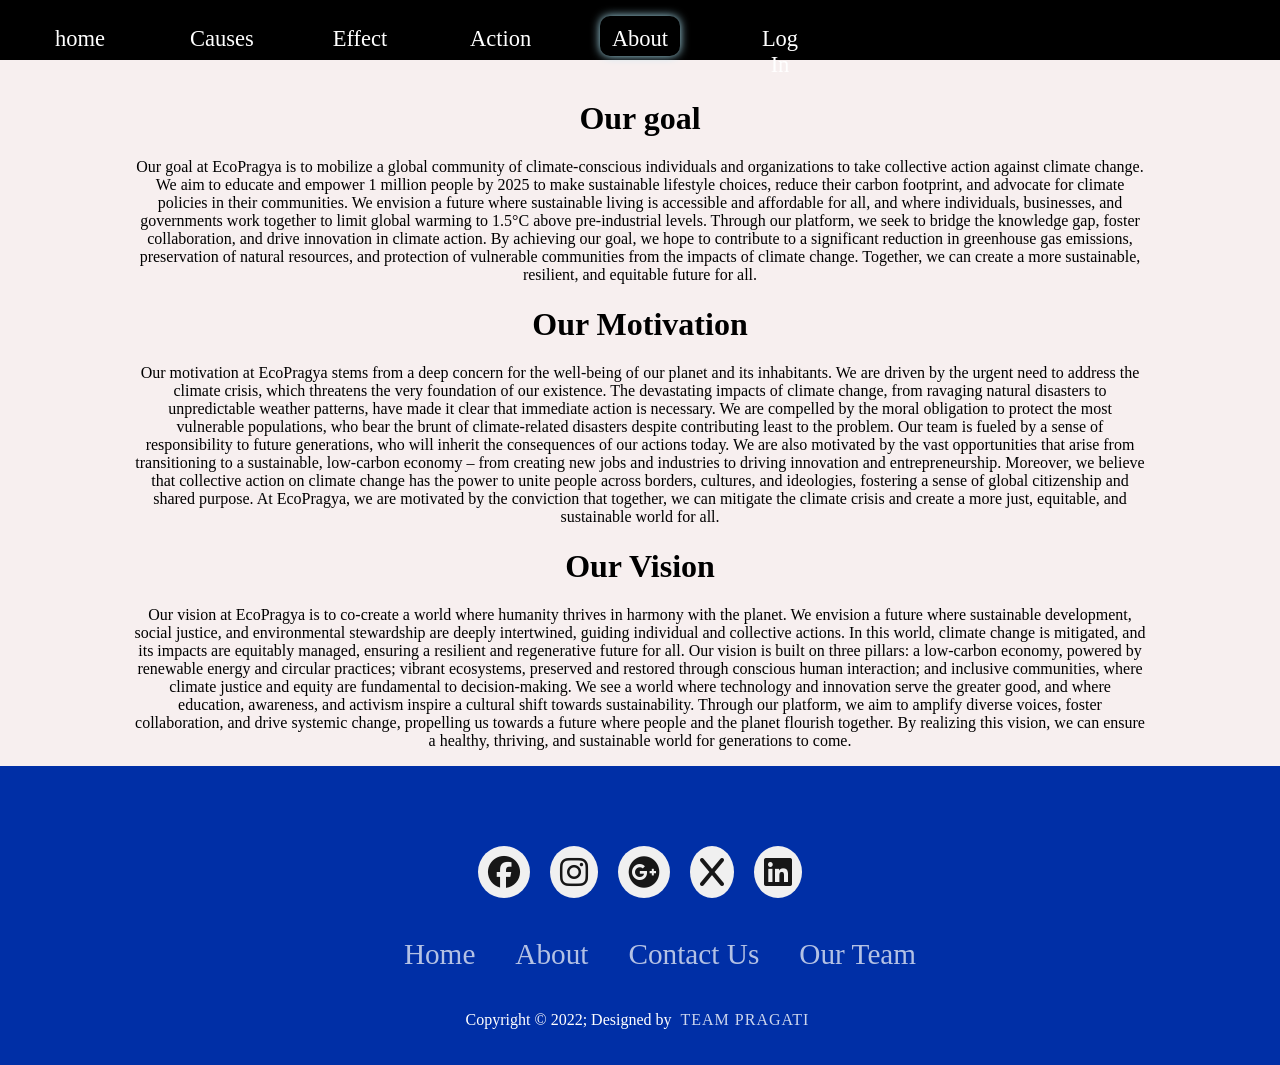
==== about.html @ 695086b8 "i want to add something" ====
<!DOCTYPE html>
<html lang="en">

<head>
    <meta charset="UTF-8">
    <meta name="viewport" content="width=device-width, initial-scale=1.0">
    <title>About</title>
    <link rel="stylesheet" href="General.css">
    <link rel="stylesheet" href="https://cdnjs.cloudflare.com/ajax/libs/font-awesome/6.6.0/css/all.min.css"
        integrity="sha512-Kc323vGBEqzTmouAECnVceyQqyqdsSiqLQISBL29aUW4U/M7pSPA/gEUZQqv1cwx4OnYxTxve5UMg5GT6L4JJg=="
        crossorigin="anonymous" referrerpolicy="no-referrer" />
</head>

<body style="background-color: rgb(247, 239, 239);">
    <div class="nav" style="background-color: black;">
        <ul>
            <li><a href="home.html">home</a></li>
            <li><a href="Causes.html">Causes</a></li>
            <li><a href="effect.html">Effect</a></li>
            <li><a href="action.html">Action</a></li>
            <li class="active"><a href="about.html">About</a></li>
            <li><a href="login.html">Log In</a></li>
        </ul>
        <svg xmlns="http://www.w3.org/2000/svg" height="24px" id="bar" viewBox="0 -960 960 960" width="24px"
            fill="#e8eaed" onclick=showSidebar()>
            <path d="M120-240v-80h720v80H120Zm0-200v-80h720v80H120Zm0-200v-80h720v80H120Z" />
        </svg>
    </div>
    <div class="symbol" style="margin-top: 100px; box-shadow: 20px;"></div>
    <div class="about">
        <h1>
            Our goal
        </h1>
        <p>
            Our goal at EcoPragya is to mobilize a global community of climate-conscious individuals and organizations
            to take collective action against climate change. We aim to educate and empower 1 million people by 2025 to
            make sustainable lifestyle choices, reduce their carbon footprint, and advocate for climate policies in
            their communities. We envision a future where sustainable living is accessible and affordable for all, and
            where individuals, businesses, and governments work together to limit global warming to 1.5°C above
            pre-industrial levels. Through our platform, we seek to bridge the knowledge gap, foster collaboration, and
            drive innovation in climate action. By achieving our goal, we hope to contribute to a significant reduction
            in greenhouse gas emissions, preservation of natural resources, and protection of vulnerable communities
            from the impacts of climate change. Together, we can create a more sustainable, resilient, and equitable
            future for all.
        </p>
        <!-- <img src="ab1.jpg" alt=""> -->
        <h1>
            Our Motivation
        </h1>
        <p>
            Our motivation at EcoPragya stems from a deep concern for the well-being of our planet and its inhabitants.
            We are driven by the urgent need to address the climate crisis, which threatens the very foundation of our
            existence. The devastating impacts of climate change, from ravaging natural disasters to unpredictable
            weather patterns, have made it clear that immediate action is necessary. We are compelled by the moral
            obligation to protect the most vulnerable populations, who bear the brunt of climate-related disasters
            despite contributing least to the problem. Our team is fueled by a sense of responsibility to future
            generations, who will inherit the consequences of our actions today. We are also motivated by the vast
            opportunities that arise from transitioning to a sustainable, low-carbon economy – from creating new jobs
            and industries to driving innovation and entrepreneurship. Moreover, we believe that collective action on
            climate change has the power to unite people across borders, cultures, and ideologies, fostering a sense of
            global citizenship and shared purpose. At EcoPragya, we are motivated by the conviction that together, we
            can mitigate the climate crisis and create a more just, equitable, and sustainable world for all.
        </p>
        <h1>
            Our Vision
        </h1>
        <p>
            Our vision at EcoPragya is to co-create a world where humanity thrives in harmony with the planet. We
            envision a future where sustainable development, social justice, and environmental stewardship are deeply
            intertwined, guiding individual and collective actions. In this world, climate change is mitigated, and its
            impacts are equitably managed, ensuring a resilient and regenerative future for all. Our vision is built on
            three pillars: a low-carbon economy, powered by renewable energy and circular practices; vibrant ecosystems,
            preserved and restored through conscious human interaction; and inclusive communities, where climate justice
            and equity are fundamental to decision-making. We see a world where technology and innovation serve the
            greater good, and where education, awareness, and activism inspire a cultural shift towards sustainability.
            Through our platform, we aim to amplify diverse voices, foster collaboration, and drive systemic change,
            propelling us towards a future where people and the planet flourish together. By realizing this vision, we
            can ensure a healthy, thriving, and sustainable world for generations to come.
        </p>
    </div>
    <footer>
        <div class="footer-container">
            <div class="icons">
                <a href=""><i class="fa-brands fa-facebook"></i></a>
                <a href=""><i class="fa-brands fa-instagram"></i></a>
                <a href=""><i class="fa-brands fa-google-plus"></i></a>
                <a href=""><i class="fa-brands fa-x"></i></a>
                <a href=""><i class="fa-brands fa-linkedin"></i></a>
            </div>
            <div class="footer-nav">
                <ul>
                    <li><a href="home.html">Home</a></li>
                    <li><a href="about.html">About</a></li>
                    <li><a href="Contact.html">Contact Us</a></li>
                    <li><a href="Team.html">Our Team</a></li>
                </ul>
            </div>
            <div class="bottom">
                <p>Copyright &copy; 2022; Designed by <span class="designer"> team pragati</span></p>
            </div>
        </div>
    </footer>
    <script src="common.js"></script>
</body>

</html>
---- General.css ----
.nav {
    position: absolute;
    top: 0;
    left: 0;
    width: 100vw;
    height: 60px;
}
#bar{
    position: absolute;
    left: 85%;
    top: 0px;
    padding: 10px;
    display: none;
}

.trans {
    background-color: rgba(44, 43, 43, 0.3);
}

.nav li {
    display: inline;
    float: left;
    margin-right: 60px;
    padding: 10px;
    border-radius: 10px;
    /* background-color: pink; */
    width: 60px;
    height: 20px;
    text-align: center;
}

.nav li:hover {
    background-color: rgb(246, 246, 246);

}

.nav a {
    text-decoration: none;
    color: rgb(255, 255, 255);
}

.nav li:hover  a{
    color: rgba(21, 13, 106, 0.805);
    font-weight: 500;
    text-shadow: 0 0 5px rgb(0, 159, 207);
}

.dropdown {
    display: none;
}
.nav li:hover .dropdown{
    margin-top: 10px;
    width: 10vw;
    z-index: 999;
    position: absolute;
    display: block;
    margin-left: -3vw;
    height: 30vh;
}
.nav li:hover .dropdown li{
    display: block;
    height: 20px;
    text-align: center;
    margin: 0;
    width: 100%;
}
/* background-color: rgba(44, 43, 43, 0.3);; */


.back-video {
    position: absolute;
    left: 0;
    top: 0;
    width: 100vw;
    z-index: -1;
}

.intro1 {
    margin-top: 30vh;
    margin-left: 10vw;
    background-color: rgba(0, 0, 55, 0.5);
    height: 30vh;
    width: 70vw;
    font-family: 'Trochut';
    color: rgba(240, 255, 255, 0.811);
}

.intro1 h1 {
    padding-top: 20px;
    padding-left: 20px;
    color: rgb(251, 251, 251);
    font-size: 7vmin;
    width: 90%;
    white-space: nowrap;
    overflow: hidden;
    /* letter-spacing: 2px; */
    animation:
        typing 3s steps(37),
        cursor .5s step-end infinite alternate;
    border-right: 3px solid white;
}

.intro1 p {
    padding-left: 20px;
    font-size: 2.5vmin;
}



.exp {
    letter-spacing: 3px;
    font-family: monospace;
    width: 10vw;
    height: 8vh;
    position: absolute;
    bottom: 5vh;
    right: 5vw;
    font-size: 3vh;
    text-align: center;
    color: white;
    outline: none;
    /* animation: lit 5s linear infinite alternate; */
    padding-top: 20px;
    border: 1px solid rgb(155, 227, 251);
    /* border-radius: 50%; */
    border-radius: 5px;
}

.exp:hover {
    box-shadow: 0 0 30px rgb(132, 226, 255);
    background-color: rgba(0, 0, 255, 0.538);
}

@keyframes typing {
    from {
        width: 0
    }

    ;
}

@keyframes cursor {
    50% {
        border-color: transparent;
    }
}

@keyframes lit {

    0%,
    10%,
    30%,
    50%,
    70%,
    90% {
        color: transparent;
        text-shadow: none;
        box-shadow: none;
    }

    20%,
    40%,
    60%,
    80%,
    100% {
        color: aliceblue;
        text-shadow: 0 0 5px rgb(132, 226, 255),
            0 0 10px rgb(132, 226, 255),
            0 0 15px rgb(132, 226, 255),
            0 0 20px rgb(132, 226, 255),
            0 0 25px rgb(132, 226, 255),
            0 0 30px rgb(132, 226, 255);
        box-shadow: 0 0 5px rgb(132, 226, 255),
            0 0 10px rgb(132, 226, 255),
            0 0 20px rgb(132, 226, 255),
            0 0 30px rgb(132, 226, 255),
            0 0 40px rgb(132, 226, 255),
            0 0 50px rgb(132, 226, 255);
    }
}

.active {
    box-shadow: 0 0 10px rgb(174, 228, 244);
}

.crsl{
    width: 40%;
    height: 40vmin;
    margin-top: 10vh;
    margin-left: 30vw;
    box-shadow: 0 0 5px gray;
    position: relative;
    overflow: hidden;
}

.slides{
    /* height: 100%; */
    width: 100%;
    position: absolute;
}
.next{
    margin-left: 48vw;
    margin-top: 4vh;
    padding: 10px;
}

.card-container{
    display: flex;
    justify-content: center;
    flex-wrap: wrap;
    margin-top: 60px;
}

.card{
    width: 325px;
    background-color: #f0f0f0;
    border-radius: 8px;
    overflow: hidden;
    box-shadow: 0px 2px 4px rgba(0,0,0,0.5);
    padding: 12px;
    margin: 5px;
    height: auto;
}

.card:hover{
    background-color: rgb(198, 251, 251);
}

.card img{
    width: 100%;
    height: 40%;
}
.card-content{
    padding: 15px;
}

.card-content h3{
    font-size: 25px;
}

.card-content p{
    color: rgb(54, 54, 54);
    font-size: 15px;
    line-height: 1.3;
}
.card-content a{
    display: inline-block;
    padding: 8px;
    color: blue;
    text-decoration: none;
}

.mychart{
    height: 40vh;
    width: auto;
    display: inline-flex;
    box-shadow: 0 0 5px gray;
    margin: 5px;
}

.para{
    display: inline-block; 
    width: 50%;
}

.login-panel{
    margin-top: 20vh;
    box-shadow: 0 0 10px rgb(68, 68, 68);
    display: block;
    width: 50%;
    height: auto;
    margin-left: 25vw;
    border-radius: 10px;
    text-align: center;
    padding: 10px;
    justify-content: center;
}

.login-input{
    margin: 20px;
}

.login-input input{
    width: 40vw;
    height: 5vh;
    font-size: large;
}
.login-input h4{
    margin-left: 5%;
}
.login-panel a{
    text-decoration: none;
    color: rgb(8, 0, 255);
}

.login-btn{
    text-transform: capitalize;
    background-color: blue;
    color: white;
    width: 40vw;
    height: 5vh;
    text-align: center;
    /* margin-left: 20px; */
    padding-top: 8px;
    border-radius: 10px;
    border: 2px solid aqua;
    display: inline-block;
    font-size: larger;
    cursor: pointer;
}
.reg-input{
    margin-top: 20px;
    display: inline-block;
    margin-right: 1%;
    margin-left: 1%;
}

.reg-input input{
    width: 19vw;
    height: 5vh;
    font-size: large;
}
.footer-container{
    width: 100%;
    padding: 70px 0 0;
    background-color: rgb(0, 47, 166);
}
.icons{
    display: flex;
    justify-content: center;
}

.icons a{
    text-decoration: none;
    padding: 10px;
    background-color: #f0f0f0;
    margin: 10px;
    border-radius: 50%;
}

.icons a i{
    font-size: 2em;
    color: black;
    opacity: 0.9;
}
.icons a:hover{
    background-color: rgb(0, 0, 0);
    transition: 0.5s;
}
.icons a:hover i{
    color: white;
    transition: 0.5s;
}

.footer-nav{
    margin: 30px 0;
}
.footer-nav ul{
    display: flex;
    justify-content: center;
    list-style-type: none;
}
.footer-nav ul li a{
    color: white;
    margin: 20px;
    text-decoration: none;
    font-size: 1.3em;
    opacity: 0.7;
    transition: 0.5s;
}

.footer-nav ul li a:hover{
    opacity: 1;
}

.bottom{
    /* background-color: black; */
    padding-bottom: 20px;
    text-align: center;
    width: 100%;
}
.bottom p{
    color: white;
}
.designer{
    opacity: 0.8;
    text-transform: uppercase;
    letter-spacing: 1px;
    font-weight: 400;
    margin: 0px 5px;
}
footer{
    margin-left: 0;
}
.ca{
    width: 100%;
}
.ca ol{
    width: 100%;
}
.ca img{
    width: 25%;
    display: inline-block;
    margin-left: 5%;
    height: fit-content;
}
.ca ol li{
    width: 60%;
    display: inline-block;
    margin-bottom: 5%;
}
.about{
    margin-top: 10vh;
    text-align: center;
    width: 80%;
    margin: auto;
    justify-content: center;
}
.about img{
    width: 50%;
}
.cp-link{
    text-align: center;
    height: auto;
    width: 100%;
    margin-top: 20px;
    margin-bottom: 20px;
    font-size: 5vmin;
}

.cp-link b{
    animation: cc 0.6s ease-in infinite;
}

footer{
    position: absolute;
    top:auto;
    width: 100vw;
    left: 0;
}

@keyframes cc{
    10%{
        color: violet;
    }
    20%{
        color: blue;
    }
    40%{
        color: rgb(60, 255, 60);
    }
    60%{
        color: rgb(255, 255, 25);
    }
    80%{
        color: orangered;
    }
    100%{
        color: red;
    }
}
.cp-link a{
    text-decoration: none;
    color: rgb(61, 61, 253);
}
.calc{
    box-shadow: 0 0 10px rgb(68, 68, 68);
    display: block;
    width: 40%;
    height: auto;
    margin-left: 25vw;
    border-radius: 10px;
    /* text-align: center; */
    padding: 3%;
    /* justify-content: center; */
    margin-bottom: 100px;
    background-color: white;
}
.calc label, input, select, .out, li{
    font-size: 2.5vmin;
    margin-bottom: 10px;
    /* margin-top: 10px; */
}

.out{
    width: 70%;
    font-size: 2.5vmin;
    display: block;
    border: 1px solid black;
}
.calc input, select{
    border: 1px solid black;
}
.calc button{
    background-color: rgb(5, 253, 5);
    padding: 10px;
    margin-left: 2vmin;
    border-radius: 10px;
}
.team{
    margin: 75px 0;
}
.team h1{
    text-align: center;
    letter-spacing: 2px;
    padding-bottom: 10px;
}
.member{
    display: inline-block;
    /* padding: 10px; */
    box-shadow: 0 0 5px black;
    width: 20vmax;
    height: 30vmax;
    justify-content: center;
    padding: 20px;
    margin-left: 7vw;
    margin-bottom: 4vh;
    border-radius: 10px;
}
.member .img-box{
    height: 20vmax;
    width: 20vmax;
    margin-top: auto;
}
.member .img-box img{
    height: 100%;
    width: 100%;
    border-radius: 50%;
}
.member h3,p{
    text-align: center;
}







@media (max-width: 700px){
    .intro1{
        margin-top: 17vmax;
        width: auto;
        height: auto;
        margin-left: auto;
        background-color: transparent;
    }
    .intro1 h1{
        font-size: 45px;
        animation: none;
        border-right: 0;
        height: 30vw;
        overflow:unset;
        white-space: inherit;
    }
    .intro1 p {
        margin-top: 100px;
        font-size: 25px;
        background-color: rgba(0, 0, 55, 0.5) ;
    }
    .exp {
        width: 10vmax;
        height: 8vmin;
        bottom: 5vmax;
        right: 5vmin;
        font-size: 19px;
        padding: 20px 20px 10px 20px;
        
    }
    #space{
        background-image: url('e1.jpg');
        background-size: cover ;
        min-height: 100vh;
    }
    .nav{
        width: 100%;
        background-color: black;
    }

    #bar{
        position: absolute;
        left:auto;
        padding-top: 15px;
        padding-left: 30px;
        top: 0px;
        display: block;
        padding: auto;
        z-index: 999;
    }
    .nav ul{
        position: absolute;
        top: 0;
        padding-bottom: 5%;
        padding-top: 5%;
        left: 0;
        height: auto;
        width: 100%;
        display: none;
        background-color: black;
        text-align: center;
        z-index: 998;
    }
    /* .trans ul{
        background-color:rgba(44, 43, 43, 0.3) ;
    } */
    .nav ul li{
        display: block;
        margin-right:50vw ;
        width: auto;
        /* text-align: center; */  
    }
    .nav ul li a{
        font-size: 20px;
        display: block;
    }
    .crsl{
        width: 80%;
        margin-left: 10%;
        height: 50vmin;
    }
    .slides{
        /* height: 100%; */
        height: 100%;
        position: absolute;
    }
    .next{
        margin-left: 45%;
    }
    .mychart{
        width: 90%;
        height: auto;
    }
    .deforest canvas{
        height: auto;
    }
    .para{
        display: block;
        width: 90%;
    }
    .login-panel{
        margin-top: 15vh;
        /* height: 60vh; */
        width: 80%;
        margin-left: 10%;
        border-radius: 10px;
        text-align: center;
    }
    .login-input{
        margin: 10vw;
    }
    .login-input input{
        width: 60vw;
        height: 5vh;
        font-size: medium;
    }
    .reg-input{
        margin-left: 10vw;
        margin-right: 10vw;
    }
    
    .reg-input input{
        width: 60vw;
        height: 5vh;
        font-size: medium;
    }
    .back-video{
        display: none;
    }

    .footer-nav{
        padding-top: 0;
    }
    .footer-nav ul{
        flex-direction: column;
    }
    .footer-nav ul li{
        width: 100%;
        text-align: center;
    }
    .gback{
        background-image: url('b-1.jpg');
        background-size: cover;
    }
    .yback{
        background-image: url('b-2.jpg');
        background-size: cover;
    }
    .ca img{
        width: 90%;
        display: block;
        margin-left: 0;
    }
    .ca ol{
        width: 100%;
        padding: 0;
    }
    .ca ol li{
        width: 100%;
    }
    .card img{
        height: auto;
    }
    .calc{
        width: 90%;
        margin-left: 0;
        font-size: medium;
    }
    .calc ul li{
        margin: 0;
    }
    .cont-right img{
        display: none;
    }
    .member{
        height: auto;
        width: 80%;
        margin-left: 5%;
    }
    .member .img-box{
        width: 60vmin;
        height: 60vmin;
        margin-left: 10%;
    }
}

.cont-cont{
    height: 100vh;
    display: flex;
    align-items: center;
    justify-content: space-evenly;
}
.cont-left{
    display: flex;
    flex-direction: column;
    align-items: start;
    gap: 20px;
}
.cont-left-title h2{
    font-weight: 600;
    color: black;
    font-size: 40px;
    margin-bottom: 5px;
}
.cont-left-title hr{
    border: none;
    width: 120px;
    height: 5px;
    background-color: blue;
    border-radius: 10px;
    margin-bottom: 20px;
}
.cont-inputs{
    width: 300px;
    height: 50px;
    border: none;
    outline: none;
    padding-left: 25px;
    font-weight: 500;
    color: gray;
    border-radius: 50px;
}
.cont-left textarea{
    height: 100px;
    padding-top: 10px;
    border-radius: 20px;
}
.cont-inputs:focus{
    border: 2px solid #ff994f;
}
.cont-inputs::placeholder{
    color: lightgrey;
}
.cont-left button{
    display: flex;
    align-items: center;
    padding: 15px 30px;
    font-size: 16px;
    color: white;
    gap: 10px;
    border: none;
    border-radius: 50px;
    background: black;
    cursor: pointer;
}
.cont-right img{
    width: 400px;
}
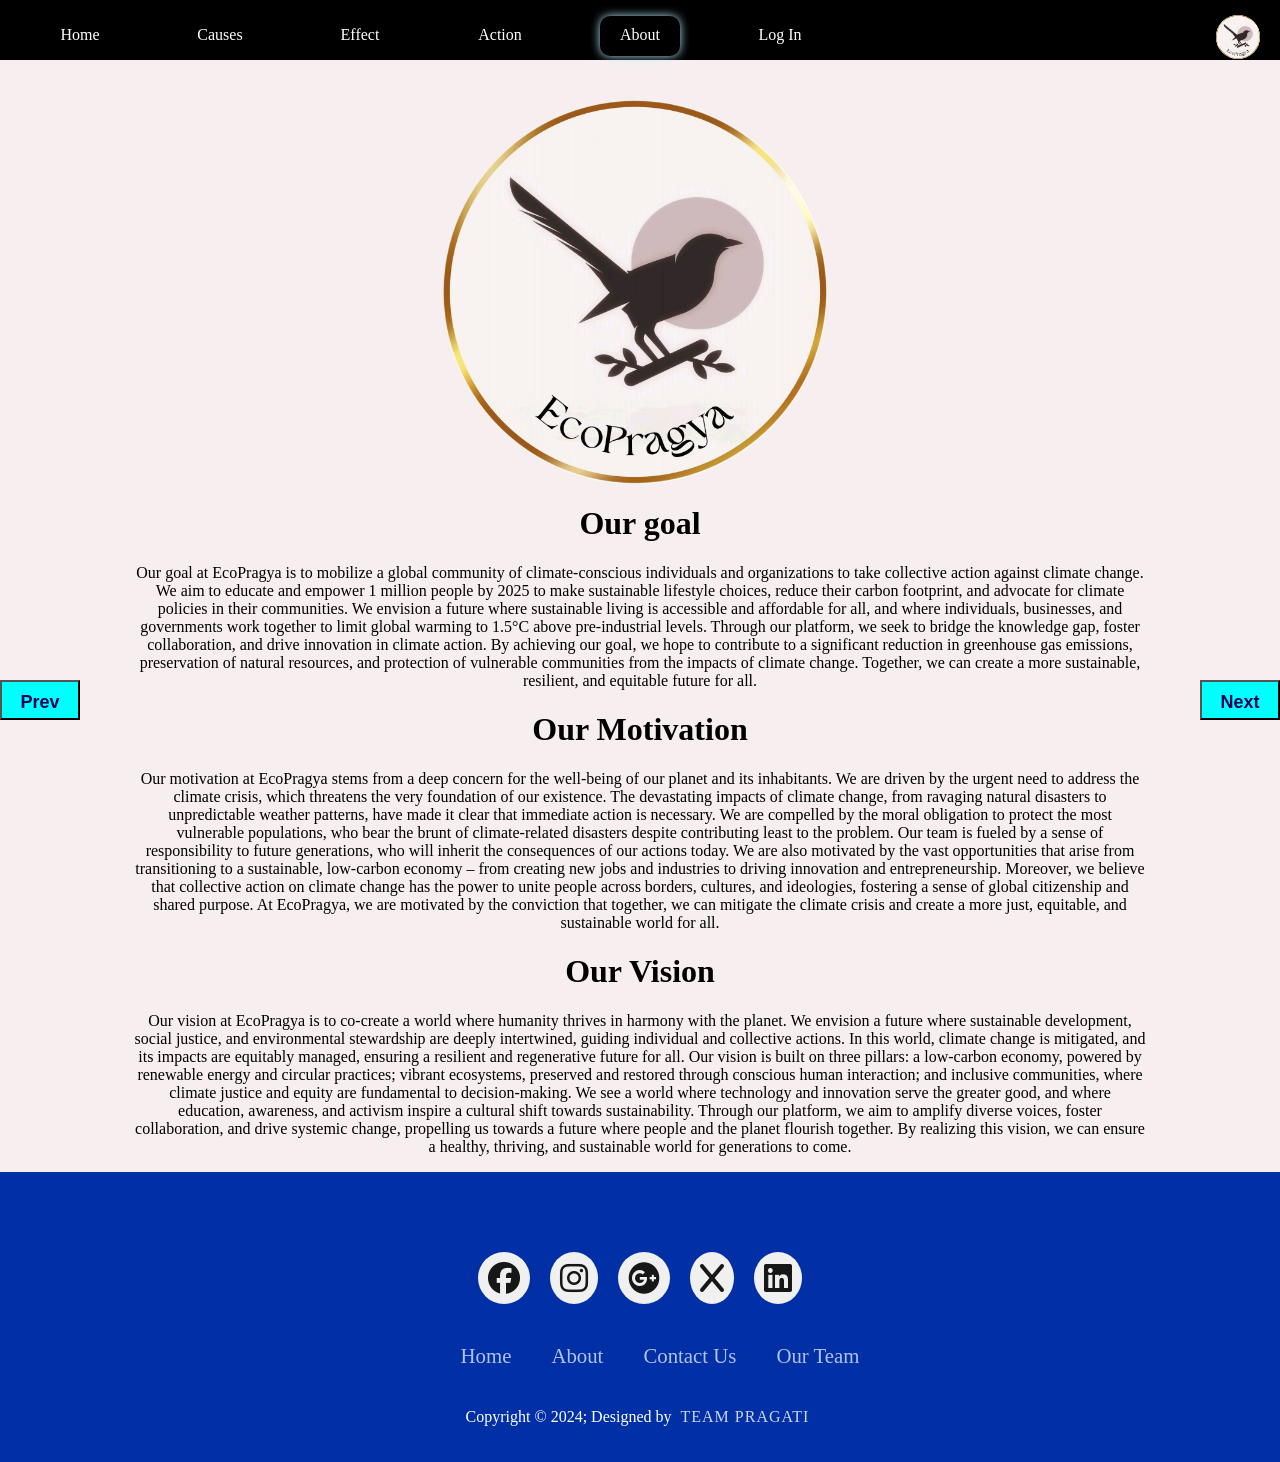
==== commit cc199bc3: "i am improving" ====
--- a/about.html
+++ b/about.html
@@ -14,19 +14,20 @@
 <body style="background-color: rgb(247, 239, 239);">
     <div class="nav" style="background-color: black;">
         <ul>
-            <li><a href="home.html">home</a></li>
+            <li><a href="home.html">Home</a></li>
             <li><a href="Causes.html">Causes</a></li>
             <li><a href="effect.html">Effect</a></li>
             <li><a href="action.html">Action</a></li>
             <li class="active"><a href="about.html">About</a></li>
             <li><a href="login.html">Log In</a></li>
         </ul>
+        <div class="mini-cont"><div class="mini-logo"> <a href="index.html"> kkk</a> </div></div>
         <svg xmlns="http://www.w3.org/2000/svg" height="24px" id="bar" viewBox="0 -960 960 960" width="24px"
             fill="#e8eaed" onclick=showSidebar()>
             <path d="M120-240v-80h720v80H120Zm0-200v-80h720v80H120Zm0-200v-80h720v80H120Z" />
         </svg>
     </div>
-    <div class="symbol" style="margin-top: 100px; box-shadow: 20px;"></div>
+    <div class="symbol"></div>
     <div class="about">
         <h1>
             Our goal
@@ -78,6 +79,12 @@
             can ensure a healthy, thriving, and sustainable world for generations to come.
         </p>
     </div>
+    <button class="go">
+        <a href="login.html"> Next</a>
+    </button>
+    <button class="bk">
+        <a href="action.html"> Prev</a>
+    </button>
     <footer>
         <div class="footer-container">
             <div class="icons">
@@ -96,7 +103,7 @@
                 </ul>
             </div>
             <div class="bottom">
-                <p>Copyright &copy; 2022; Designed by <span class="designer"> team pragati</span></p>
+                <p>Copyright &copy; 2024; Designed by <span class="designer"> team pragati</span></p>
             </div>
         </div>
     </footer>
--- a/General.css
+++ b/General.css
@@ -126,6 +126,10 @@
     border-radius: 5px;
 }
 
+.exp a{
+    color: white;
+    text-shadow:  0 0 10px rgb(132, 226, 255);
+}
 .exp:hover {
     box-shadow: 0 0 30px rgb(132, 226, 255);
     background-color: rgba(0, 0, 255, 0.538);
@@ -274,6 +278,7 @@
     text-align: center;
     padding: 10px;
     justify-content: center;
+    background-color: rgba(255, 255, 255, 0.477);
 }
 
 .login-input{
@@ -324,6 +329,7 @@
     width: 100%;
     padding: 70px 0 0;
     background-color: rgb(0, 47, 166);
+    justify-content: center;
 }
 .icons{
     display: flex;
@@ -377,6 +383,7 @@
     /* background-color: black; */
     padding-bottom: 20px;
     text-align: center;
+    justify-content: center;
     width: 100%;
 }
 .bottom p{
@@ -474,7 +481,8 @@
     padding: 3%;
     /* justify-content: center; */
     margin-bottom: 100px;
-    background-color: white;
+    background-color: rgba(14, 14, 14, 0.61);
+    color: white;
 }
 .calc label, input, select, .out, li{
     font-size: 2.5vmin;
@@ -486,7 +494,7 @@
     width: 70%;
     font-size: 2.5vmin;
     display: block;
-    border: 1px solid black;
+    border: 1px solid rgb(243, 242, 242);
 }
 .calc input, select{
     border: 1px solid black;
@@ -527,17 +535,86 @@
     width: 100%;
     border-radius: 50%;
 }
-.member h3,p{
-    text-align: center;
-}
-
-
-
-
-
-
-
-@media (max-width: 700px){
+.member h3, .member p{
+    text-align: center;
+}
+li{
+    font-size: inherit;
+}
+
+.go{
+    width: 80px;
+    height: 40px;
+    padding: 10px;
+    font-size: large;
+    position: fixed;
+    bottom: 20vh;
+    right: 0;
+    z-index: 999;
+    background-color: cyan;
+    font-weight: bold;
+    text-align: center;
+    justify-content: center;
+}
+.go a, .bk a{
+    text-decoration: none;
+    color: rgb(1, 1, 86);
+}
+
+.bk{
+    width: 80px;
+    height: 40px;
+    padding: 10px;
+    font-size: large;
+    position: fixed;
+    bottom: 20vh;
+    left: 0;
+    z-index: 999;
+    background-color: cyan;
+    font-weight: bold;
+    text-align: center;
+    justify-content: center;
+}
+
+.symbol{
+    background-image: url('Logo.png');
+    /* display: block; */
+    margin-top: 100px;
+    height: 30vw;
+    width: 30vw;
+    background-size: cover;
+    background-repeat: no-repeat;
+    /* border: 2px solid black; */
+    margin-left: 34vw;
+}
+
+.mini-cont{
+    width: 44px;
+    height: 44px;
+    top: 15px;
+    right: 20px ;
+    position: absolute;
+    /* background-color: white; */
+    border-radius: 50%;
+    background-color: white;
+    /* background-image: linear-gradient(45deg,rgb(0, 136, 255),rgb(0, 255, 238),rgb(0, 255, 89)); */
+}
+
+.mini-logo{
+    background-image: url('mini.jpg');
+    background-size: cover;
+    height: 100%;
+    width: 100%;
+    border-radius: 50%;
+}
+
+.mini-logo a{
+    color: transparent;
+    font-size: 25px;
+}
+
+
+@media (max-width: 1000px){
     .intro1{
         margin-top: 17vmax;
         width: auto;
@@ -628,10 +705,10 @@
     }
     .mychart{
         width: 90%;
-        height: auto;
-    }
-    .deforest canvas{
-        height: auto;
+        
+    }
+    .mychart canvas{
+        height: 35vh;
     }
     .para{
         display: block;
@@ -677,13 +754,16 @@
         width: 100%;
         text-align: center;
     }
-    .gback{
+    .lback{
         background-image: url('b-1.jpg');
         background-size: cover;
+        background-repeat: no-repeat;
+        min-height: 100vh;
     }
     .yback{
         background-image: url('b-2.jpg');
         background-size: cover;
+        background-repeat: no-repeat;
     }
     .ca img{
         width: 90%;
@@ -702,7 +782,7 @@
     }
     .calc{
         width: 90%;
-        margin-left: 0;
+        margin-left: 2.5%;
         font-size: medium;
     }
     .calc ul li{
@@ -720,6 +800,11 @@
         width: 60vmin;
         height: 60vmin;
         margin-left: 10%;
+    }
+    .symbol{
+        margin-left: 25%;
+        height: 50vmin;
+        width: 50vmin;
     }
 }
 
@@ -784,4 +869,11 @@
 }
 .cont-right img{
     width: 400px;
+}
+
+.gback{
+    background-image: url(pgbg.jpg);
+    width: 100vw;
+    height: 100vh;
+    background-size: cover;
 }
